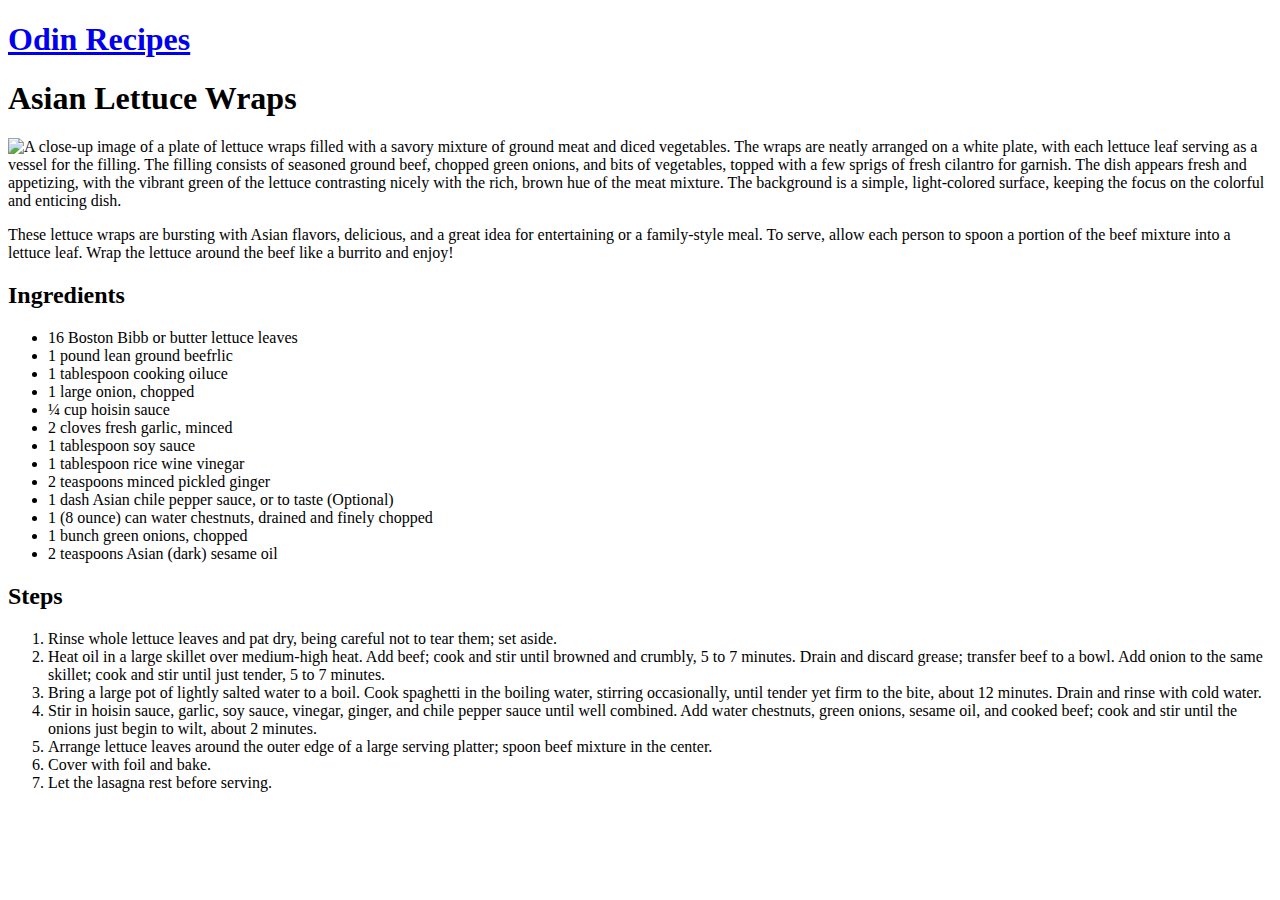
==== recipes/asianLettuceWraps.html @ b04faf66 "added index,and recipe pages" ====
<!DOCTYPE html>
<html lang="en">
<head>
    <meta charset="UTF-8">
    <meta name="viewport" content="width=device-width, initial-scale=1.0">
    <title>Asian Lettuce Wraps</title>
</head>
<body>
    <a href="../index.html"><h1>Odin Recipes</h1></a>
    <h1>Asian Lettuce Wraps</h1>
    <p>
        <img src="https://www.allrecipes.com/thmb/fWZOlf703oOwe3jDWVmDxJZ_kSs=/750x0/filters:no_upscale():max_bytes(150000):strip_icc():format(webp)/2630776-asian-lettuce-wraps-Chefd-1x1-1-b10d1fecc65748a4b4c60113da62a863.jpg" 
                alt="A close-up image of a plate of lettuce wraps 
                filled with a savory mixture of ground meat and 
                diced vegetables. The wraps are neatly arranged on 
                a white plate, with each lettuce leaf serving as a 
                vessel for the filling. The filling consists of 
                seasoned ground beef, chopped green onions, and 
                bits of vegetables, topped with a few sprigs of 
                fresh cilantro for garnish. The dish appears fresh 
                and appetizing, with the vibrant green of the 
                lettuce contrasting nicely with the rich, brown hue 
                of the meat mixture. The background is a simple, 
                light-colored surface, keeping the focus on the 
                colorful and enticing dish."
                
                width="250"
                height="250">  
    </p>

    <p>
        These lettuce wraps are bursting with Asian flavors, 
        delicious, and a great idea for entertaining or a 
        family-style meal. To serve, allow each person to spoon a 
        portion of the beef mixture into a lettuce leaf. Wrap the 
        lettuce around the beef like a burrito and enjoy!
    </p>

    <h2>Ingredients</h2>
    
        <ul>
            <li>16 Boston Bibb or butter lettuce leaves</li>
            <li>1 pound lean ground beefrlic</li>
            <li>1 tablespoon cooking oiluce</li>
            <li>1 large onion, chopped</li>
            <li>¼ cup hoisin sauce</li>
            <li>2 cloves fresh garlic, minced</li>
            <li>1 tablespoon soy sauce</li>
            <li>1 tablespoon rice wine vinegar</li>
            <li>2 teaspoons minced pickled ginger</li>
            <li>1 dash Asian chile pepper sauce, or to taste (Optional)</li>
            <li>1 (8 ounce) can water chestnuts, drained and finely chopped</li>
            <li>1 bunch green onions, chopped</li>
            <li>2 teaspoons Asian (dark) sesame oil</li>
        </ul>
    </p>


    <h2>Steps</h2>
    
        <ol>
            <li>Rinse whole lettuce leaves and pat dry, being 
                careful not to tear them; set aside.
                </li>

            <li>Heat oil in a large skillet over medium-high heat. 
                Add beef; cook and stir until browned and crumbly, 
                5 to 7 minutes. Drain and discard grease; transfer 
                beef to a bowl. Add onion to the same skillet; 
                cook and stir until just tender, 5 to 7 minutes.
                </li>

            <li>Bring a large pot of lightly salted water to a 
                boil. Cook spaghetti in the boiling water, 
                stirring occasionally, until tender yet firm 
                to the bite, about 12 minutes. Drain and 
                rinse with cold water.
            </li>

            <li>Stir in hoisin sauce, garlic, soy sauce, vinegar, 
                ginger, and chile pepper sauce until well combined. 
                Add water chestnuts, green onions, sesame oil, and 
                cooked beef; cook and stir until the onions just 
                begin to wilt, about 2 minutes.               
            </li>

            <li>Arrange lettuce leaves around the outer edge of a large serving platter; spoon beef mixture in the center.
            </li>
            
            <li>Cover with foil and bake.</li>
            <li>Let the lasagna rest before serving.</li>

        </ol>
    </p>

</body>


</html>
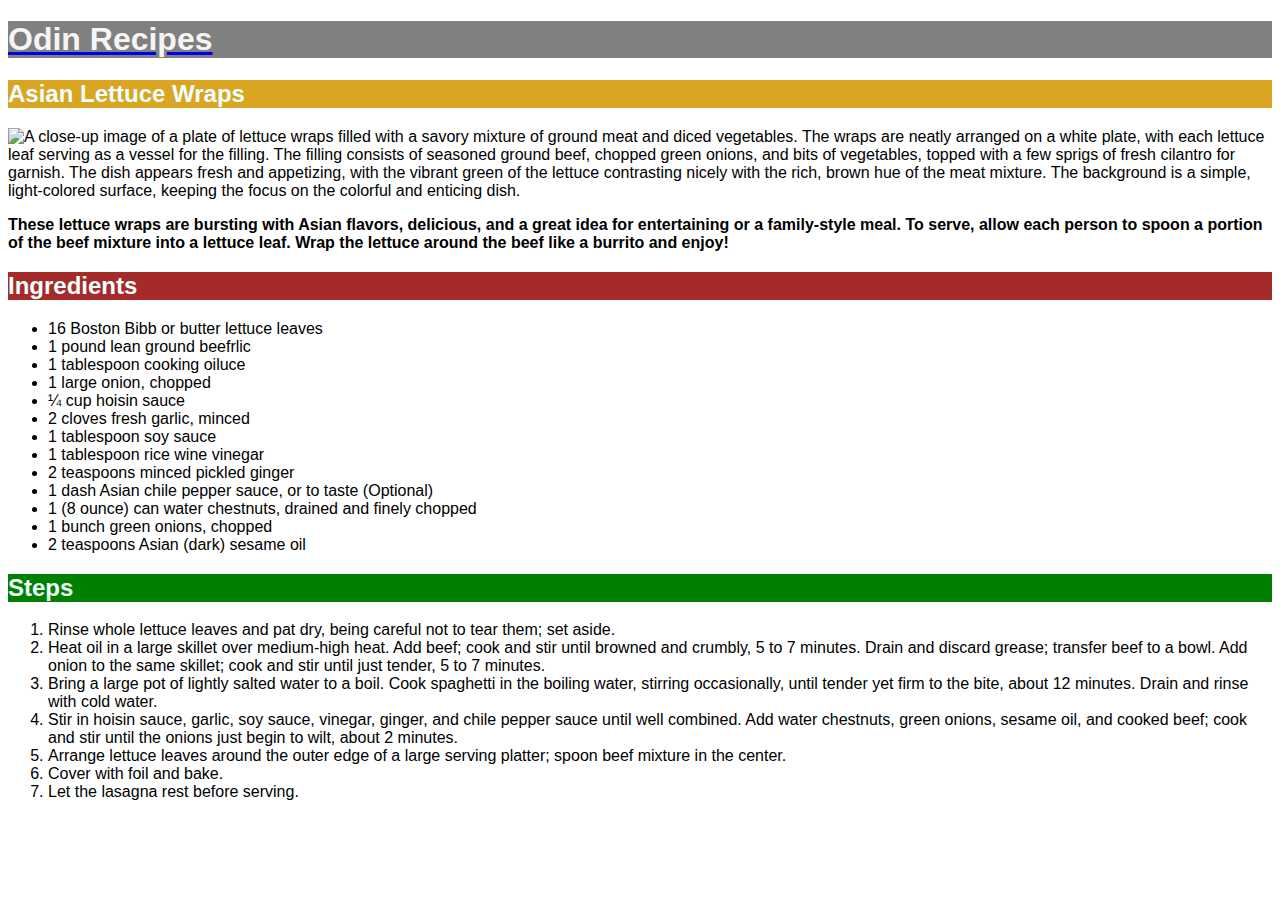
==== commit cf751721: "added css stly to the project using external css styling" ====
--- a/recipes/asianLettuceWraps.html
+++ b/recipes/asianLettuceWraps.html
@@ -1,13 +1,16 @@
 <!DOCTYPE html>
 <html lang="en">
+
 <head>
     <meta charset="UTF-8">
     <meta name="viewport" content="width=device-width, initial-scale=1.0">
     <title>Asian Lettuce Wraps</title>
+    <link rel="stylesheet" href="../style.css">
 </head>
+
 <body>
     <a href="../index.html"><h1>Odin Recipes</h1></a>
-    <h1>Asian Lettuce Wraps</h1>
+    <h2>Asian Lettuce Wraps</h2>
     <p>
         <img src="https://www.allrecipes.com/thmb/fWZOlf703oOwe3jDWVmDxJZ_kSs=/750x0/filters:no_upscale():max_bytes(150000):strip_icc():format(webp)/2630776-asian-lettuce-wraps-Chefd-1x1-1-b10d1fecc65748a4b4c60113da62a863.jpg" 
                 alt="A close-up image of a plate of lettuce wraps 
@@ -24,11 +27,11 @@
                 light-colored surface, keeping the focus on the 
                 colorful and enticing dish."
                 
-                width="250"
-                height="250">  
+                width="500"
+                height="auto">  
     </p>
 
-    <p>
+    <p class="description"> 
         These lettuce wraps are bursting with Asian flavors, 
         delicious, and a great idea for entertaining or a 
         family-style meal. To serve, allow each person to spoon a 
@@ -36,7 +39,7 @@
         lettuce around the beef like a burrito and enjoy!
     </p>
 
-    <h2>Ingredients</h2>
+    <h2 class="ingredients">Ingredients</h2>
     
         <ul>
             <li>16 Boston Bibb or butter lettuce leaves</li>
@@ -56,7 +59,7 @@
     </p>
 
 
-    <h2>Steps</h2>
+    <h2 class="steps"> Steps</h2>
     
         <ol>
             <li>Rinse whole lettuce leaves and pat dry, being 
--- a/style.css
+++ b/style.css
@@ -0,0 +1,53 @@
+/*  List of class
+
+html
+h1
+
+class:
+.recpiesLink
+.
+*/
+
+html {
+ font-family:Arial, Helvetica, sans-serif   
+}
+
+h1 {
+
+    color: whitesmoke;
+    background-color: grey;
+    font-weight: bolder;
+}
+
+h2 {
+
+    color:azure;
+    background-color:goldenrod;
+    font-weight: bolder;
+}
+
+/* classes */
+.recpiesLink {
+
+    font-weight: 700;
+
+}
+
+.description {
+
+    justify-content:center;
+    font-weight: bold;
+    
+}
+
+.ingredients {
+
+    background-color: brown;
+
+}
+
+.steps {
+
+    background-color: green;
+
+}